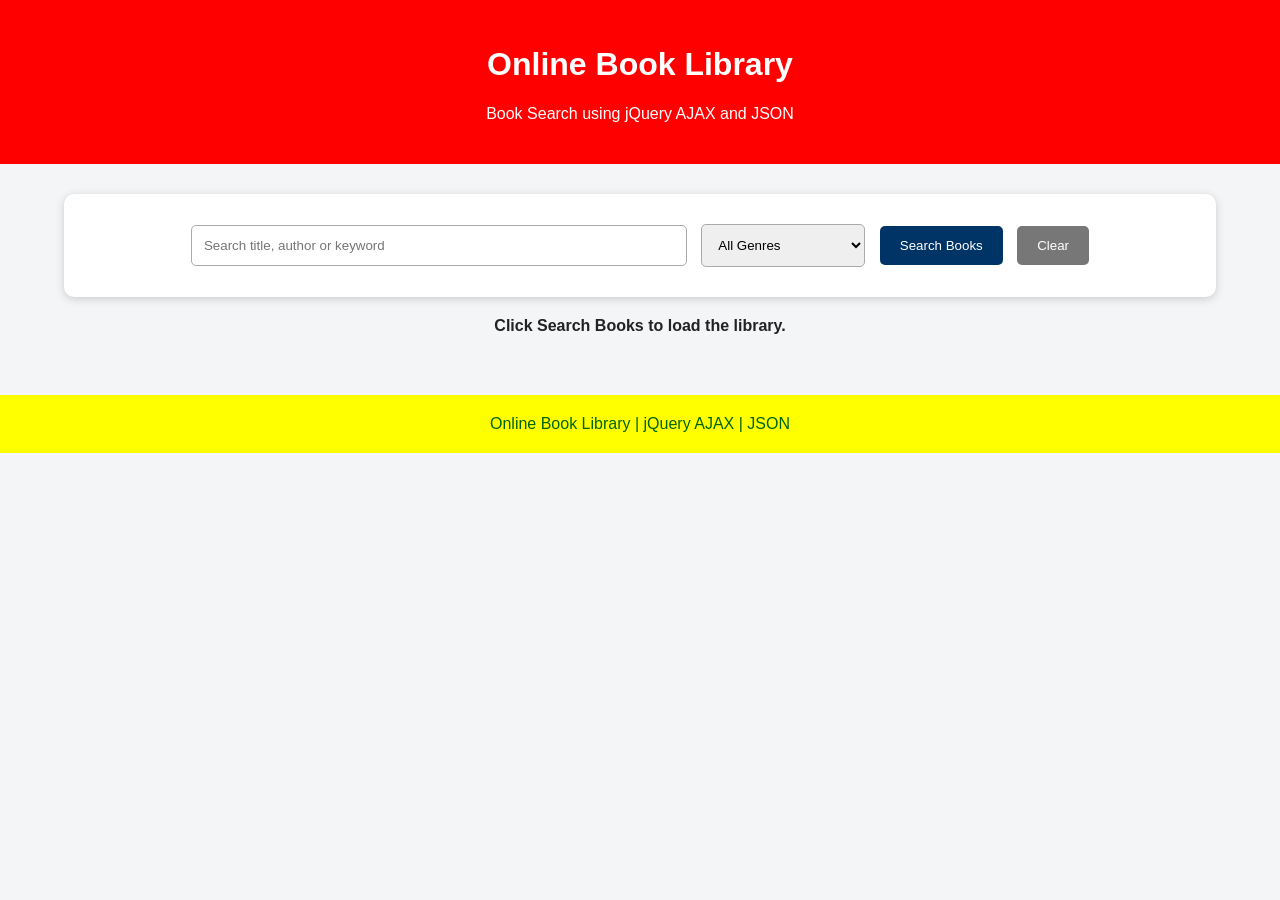
==== ex10/hyp/index.html @ 83e49ac6 "Create index.html" ====
<!DOCTYPE html>
<html>
<head>
    <title>Online Book Library</title>
    <script src="https://code.jquery.com/jquery-3.7.1.min.js"></script>

    <style>
        * {
            box-sizing: border-box;
        }

        body {
            margin: 0;
            font-family: Arial;
            background: #f3f5f7;
            color: #222;
        }

        header {
            background: red;
            color: white;
            text-align: center;
            padding: 25px;
        }

        .container {
            width: 90%;
            max-width: 1200px;
            margin: 30px auto;
        }

        .search-box {
            background: white;
            padding: 25px;
            border-radius: 10px;
            text-align: center;
            box-shadow: 0 2px 8px #ccc;
        }

        input, select {
            padding: 12px;
            margin: 5px;
            border: 1px solid #aaa;
            border-radius: 5px;
        }

        #search {
            width: 45%;
        }

        button {
            padding: 12px 20px;
            margin: 5px;
            border: none;
            border-radius: 5px;
            background: #003366;
            color: white;
            cursor: pointer;
        }

        #clearBtn {
            background: #777;
        }

        #bookList {
            display: grid;
            grid-template-columns:
                repeat(auto-fit, minmax(280px, 1fr));
            gap: 20px;
            margin-top: 20px;
        }

        .book {
            background: white;
            padding: 20px;
            border-radius: 10px;
            box-shadow: 0 2px 8px #ccc;
            overflow-wrap: anywhere;
        }

        .book h2 {
            color: #003366;
        }

        .book p {
            line-height: 1.5;
        }

        #message {
            text-align: center;
            margin: 20px;
            font-weight: bold;
        }

        footer {
            margin-top: 40px;
            padding: 20px;
            text-align: center;
            background: yellow;
            color: darkgreen;
        }

        @media(max-width: 600px) {
            #search {
                width: 100%;
            }
        }
    </style>
</head>

<body>

<header>
    <h1>Online Book Library</h1>
    <p>Book Search using jQuery AJAX and JSON</p>
</header>

<div class="container">

    <div class="search-box">
        <input type="text" id="search"
               placeholder="Search title, author or keyword">

        <select id="genre">
            <option value="">All Genres</option>
            <option value="Computer Science">Computer Science</option>
            <option value="Programming">Programming</option>
            <option value="Algorithms">Algorithms</option>
            <option value="Artificial Intelligence">Artificial Intelligence</option>
            <option value="Database">Database</option>
            <option value="Fiction">Fiction</option>
            <option value="Autobiography">Autobiography</option>
            <option value="Web Development">Web Development</option>
        </select>

        <button id="searchBtn">Search Books</button>
        <button id="clearBtn">Clear</button>
    </div>

    <p id="message">Click Search Books to load the library.</p>

    <div id="bookList"></div>

</div>

<footer>
    Online Book Library | jQuery AJAX | JSON
</footer>

<script>
$(document).ready(function() {

    let books = [];

    function loadBooks() {
        $("#message").text("Loading books...");
        $("#bookList").empty();

        $.ajax({
            url: "books.json",
            type: "GET",
            dataType: "json",

            success: function(data) {
                books = data;
                displayBooks(books);
            },

            error: function() {
                $("#message").text(
                    "Unable to load books. Run this project using Live Server."
                );
            }
        });
    }

    function displayBooks(list) {
        $("#bookList").empty();

        if (list.length === 0) {
            $("#message").text("No books found.");
            return;
        }

        $("#message").text(
            "Found " + list.length + " book(s)."
        );

        $.each(list, function(index, book) {
            let card = $("<div>").addClass("book");

            $("<h2>").text(book.title).appendTo(card);
            $("<p>").text("Author: " + book.author).appendTo(card);
            $("<p>").text("Year: " + book.year).appendTo(card);
            $("<p>").text("Genre: " + book.genre).appendTo(card);
            $("<p>").text("Publisher: " + book.publisher).appendTo(card);
            $("<p>").text("Language: " + book.language).appendTo(card);
            $("<p>").text("Editions: " + book.editions).appendTo(card);
            $("<p>").text("ISBN: " + book.isbn).appendTo(card);
            $("<p>").text("Description: " + book.description).appendTo(card);

            $("#bookList").append(card);
        });
    }

    function searchBooks() {
        let query = $("#search").val().trim().toLowerCase();
        let genre = $("#genre").val();

        let filtered = books.filter(function(book) {
            let text = (
                book.title + " " +
                book.author + " " +
                book.publisher + " " +
                book.description
            ).toLowerCase();

            return text.includes(query) &&
                   (genre === "" || book.genre === genre);
        });

        displayBooks(filtered);
    }

    $("#searchBtn").click(function() {
        if (books.length === 0) {
            loadBooks();
        } else {
            searchBooks();
        }
    });

    $("#search").on("keyup", function() {
        if (books.length > 0) {
            searchBooks();
        }
    });

    $("#genre").change(function() {
        if (books.length > 0) {
            searchBooks();
        }
    });

    $("#clearBtn").click(function() {
        $("#search").val("");
        $("#genre").val("");

        if (books.length > 0) {
            displayBooks(books);
        } else {
            $("#bookList").empty();
            $("#message").text("Click Search Books to load the library.");
        }
    });

});
</script>

</body>
</html>
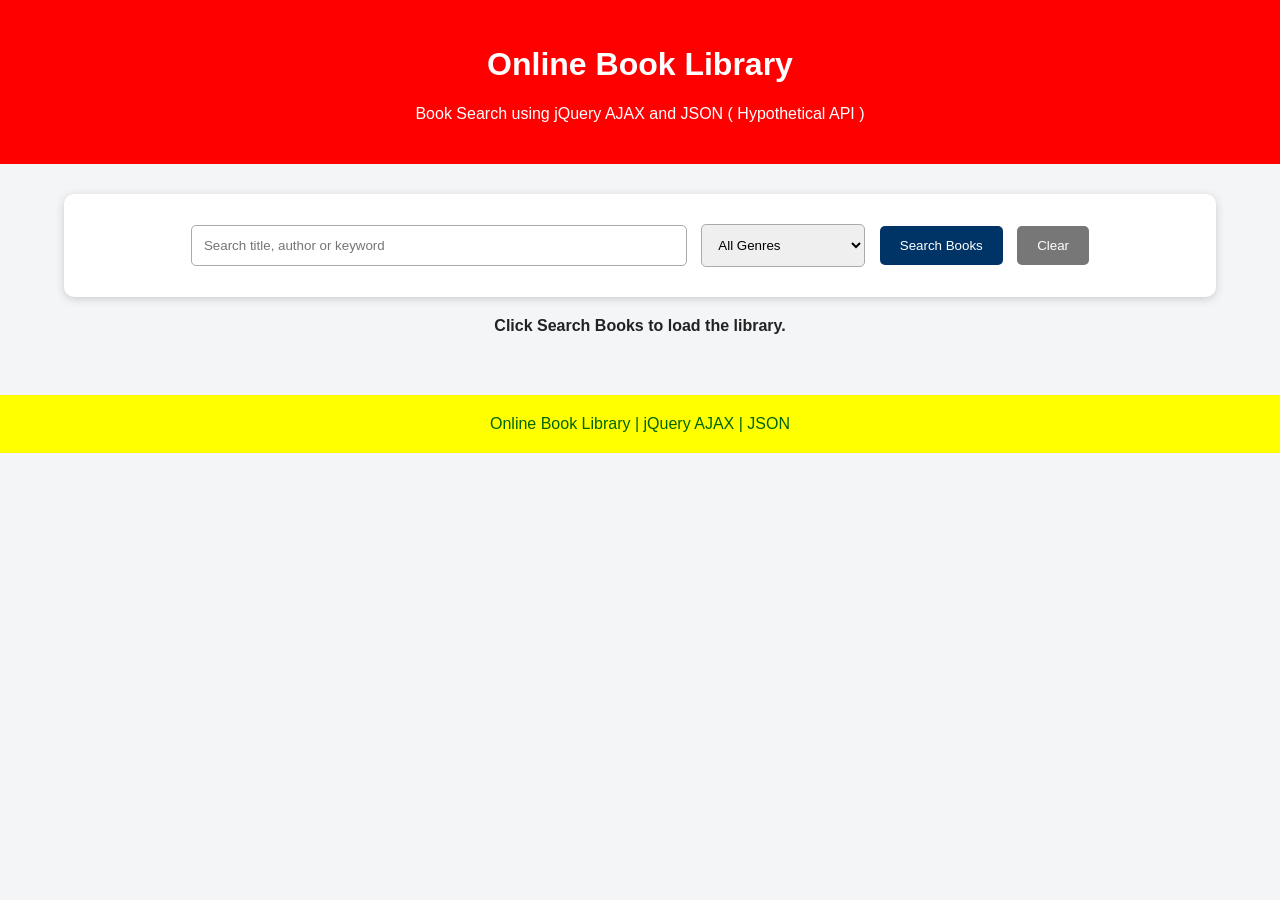
==== commit cdad4249: "Update index.html" ====
--- a/ex10/hyp/index.html
+++ b/ex10/hyp/index.html
@@ -113,7 +113,7 @@
 
 <header>
     <h1>Online Book Library</h1>
-    <p>Book Search using jQuery AJAX and JSON</p>
+    <p>Book Search using jQuery AJAX and JSON ( Hypothetical API )</p>
 </header>
 
 <div class="container">
